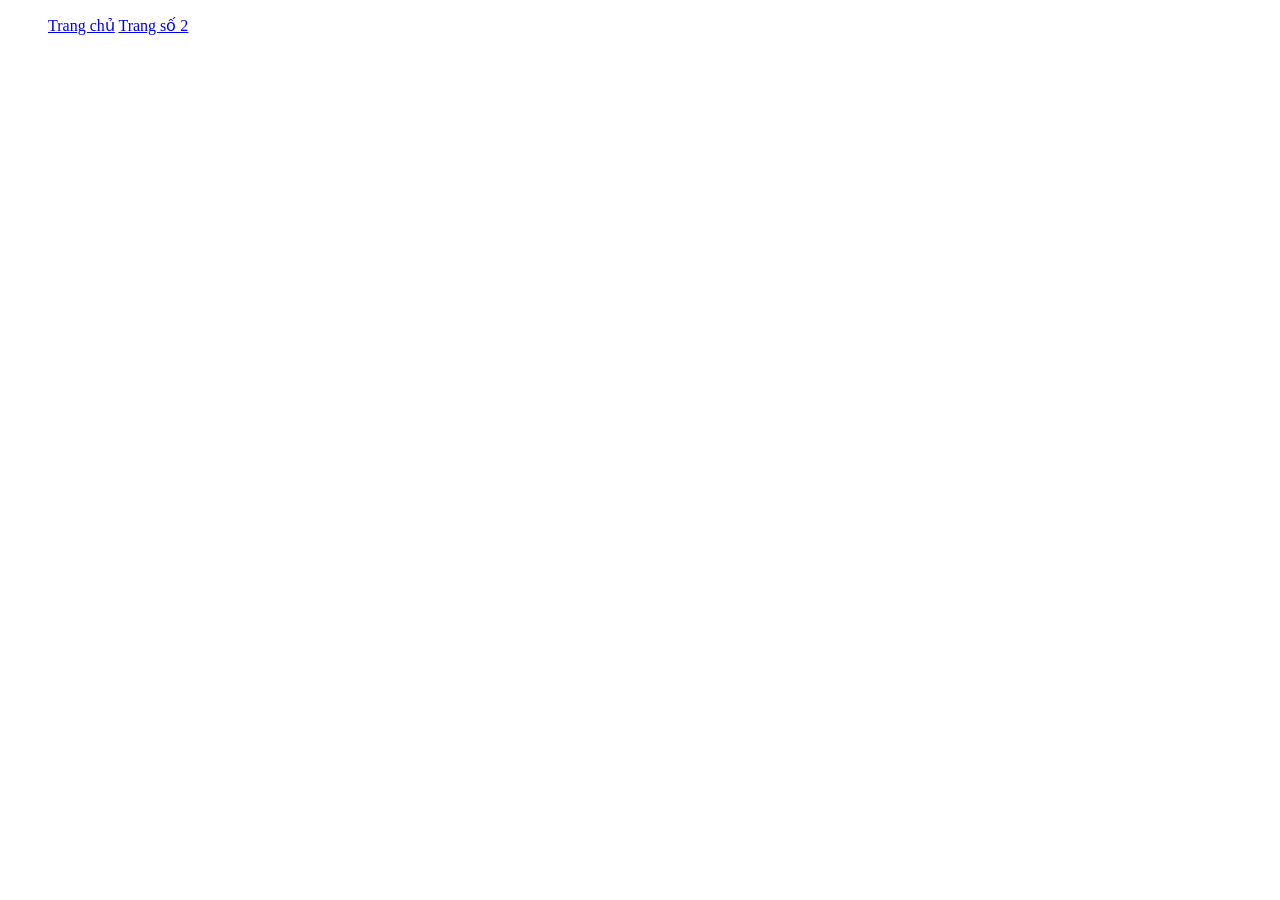
==== html/page1.html @ 4f133f51 "first commit" ====
<!DOCTYPE html>
<html lang="vi">
    <head>
        <meta charset="utf-8">
        <title>Trang số 1</title>
    </head>
    <body>
        <ul>
            <a href="../index.html">Trang chủ</a>
            <a href="page2.html">Trang số 2</a>
        </ul>
    </body>
</html>
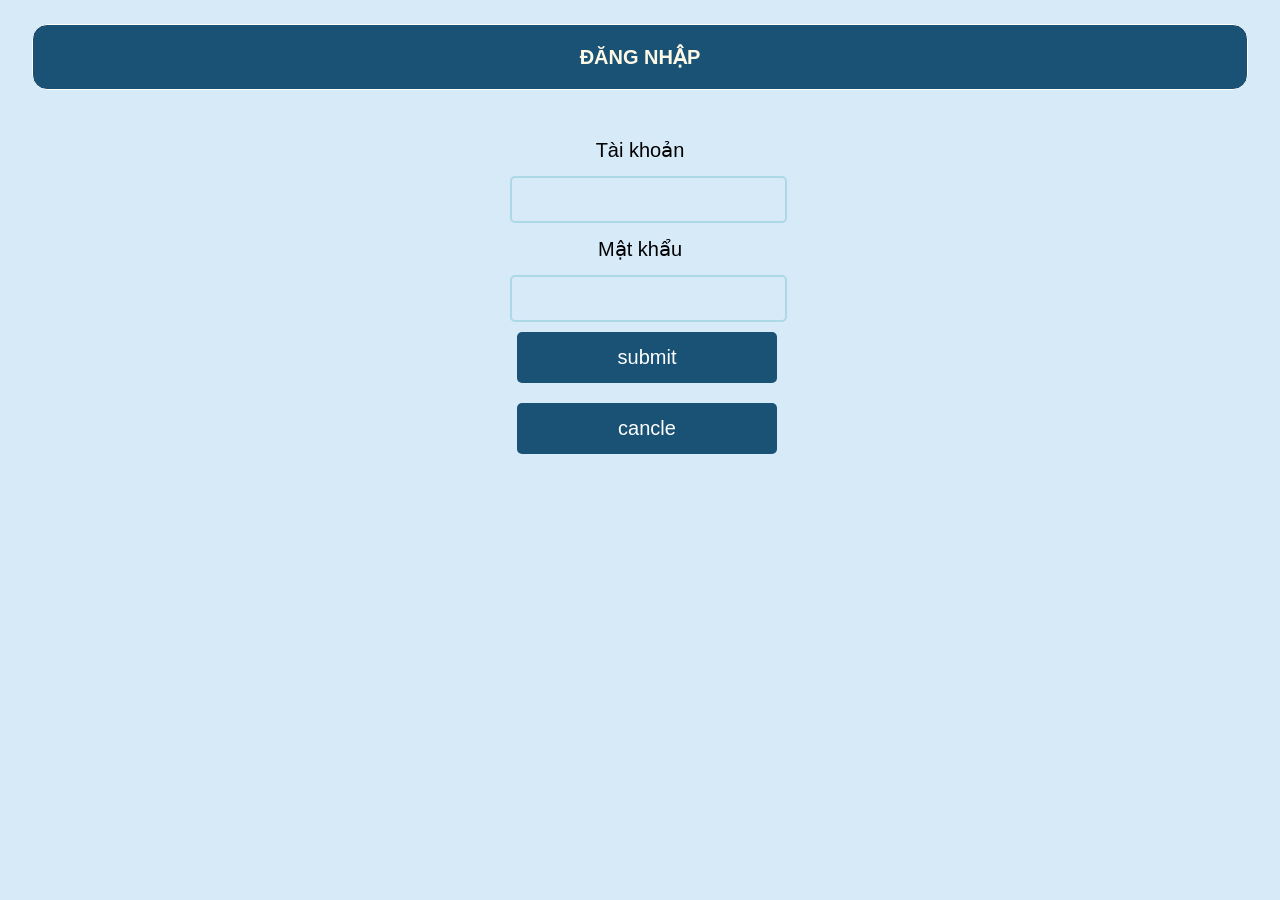
==== commit 396ee82c: "21052026" ====
--- a/html/page1.html
+++ b/html/page1.html
@@ -2,12 +2,35 @@
 <html lang="vi">
     <head>
         <meta charset="utf-8">
-        <title>Trang số 1</title>
+        <title>Trang đăng nhập</title>
+		<link href = "../css/login.css" rel ="stylesheet">
     </head>
     <body>
-        <ul>
-            <a href="../index.html">Trang chủ</a>
-            <a href="page2.html">Trang số 2</a>
-        </ul>
+			<h1>ĐĂNG NHẬP</h1>
+		<div class = "formgroup">
+			<form id="login">
+				<label for = "textUsername" >Tài khoản</label>
+				<input type = "text" 
+						id = "textUsername" 
+						name = "textUsername" 
+						class = "formcontrol"><br>
+						
+				<label for = "textPassword" >Mật khẩu</label>
+				<input type = "password" 
+						id = "textPassword" 
+						name = "textPassword" 
+						class = "formcontrol"><br>
+						
+				<input type = "submit"
+						id = "submit"
+						name = "sblogin" 
+						value = "submit"><br>
+						
+				<input type = "reset" 
+						id = "reset"
+						name = "rscancle" 
+						value = "cancle"><br>	
+			</form>
+		</div>	
     </body>
 </html>
--- a/css/login.css
+++ b/css/login.css
@@ -0,0 +1,54 @@
+*{
+    background-color: #d6eaf8;
+    font-family: Verdana, sans-serif;
+    font-size: 20px;
+}
+
+h1{
+    border: 1px solid white;
+	border-radius: 15px;
+    background-color: #1a5276;
+    color: #fef9e7;
+    padding: 20px 15px;
+    text-align: center;
+    margin: 24px;
+}
+
+label{
+	display: block;
+	color: black;
+	padding: 7px 0px;
+	margin: 7px 0px;
+	text-align: center;
+}
+
+#login{
+	padding: 10px 0px;
+	margin: 10px 20px;
+}
+
+.formgroup{
+	margin: 0px auto;
+	width: 300px;
+}
+
+#textUsername, #textPassword{
+	border: 2px solid lightblue;
+	border-radius: 5px;
+	padding: 10px 10px;
+}
+
+#submit, #reset{
+	width: 100%;
+	background-color: #1a5276;
+	color: white;
+	padding: 14px;
+	margin: 10px 7px;
+	border: none;
+	border-radius: 5px;
+}
+
+#submit:hover, #reset:hover{
+	background-color: lightblue;
+}
+
